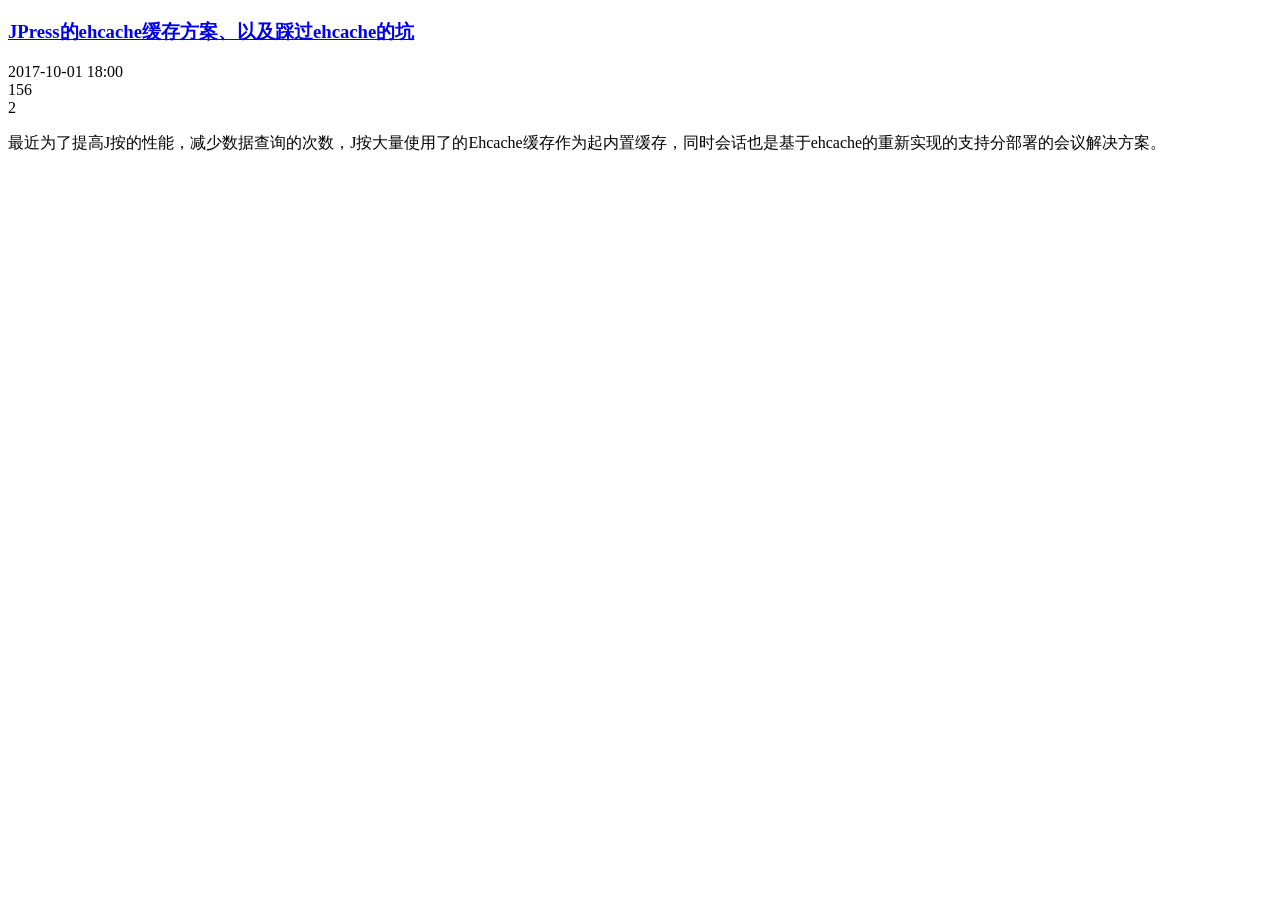
==== src/main/resources/templates/index.html @ cf23ebe3 "初始化仓库" ====
<!DOCTYPE html>
<html lang="zh-CN" xmlns:th="http://www.thymeleaf.org">
<head>
    <meta charset="utf-8">
    <meta http-equiv="X-UA-Compatible" content="IE=edge">
    <meta name="viewport" content="width=device-width, initial-scale=1">
    <title>ShaoJie</title>
    <link rel="stylesheet" th:href="@{static/bootstrap/css/bootstrap.min.css}">
    <link th:href="@{static/css/bh-css.css}" rel="stylesheet">
    <link th:href="@{static/font-awesome/css/font-awesome.min.css}" rel="stylesheet">
    <link rel="stylesheet" th:href="@{static/highlight/styles/railscasts.css}">
    <script th:src="@{static/jquery/jquery.min.js}"></script>
    <script th:src="@{static/bootstrap/js/bootstrap.min.js}"></script>
    <script th:src="@{static/highlight/highlight.pack.js}"></script>
</head>
<body>
<div class="container-fluid" style="padding:0;">
    <div class="bh-content">
        <div th:include="public :: sidebar"></div>
        <div class="bh-main">
            <div class="bh-main-body">
                <div th:include="public :: header"></div>
                <div class="bh-card">
                    <div class="bh-card-main">
                        <h3 class="bh-card-main-title"><a href="detail.html" th:href="@{/detail}">JPress的ehcache缓存方案、以及踩过ehcache的坑</a></h3>
                        <div class="bh-card-tag">
                            <div><i class="fa fa-clock-o"></i> 2017-10-01 18:00</div>
                            <div><i class="fa fa-eye"></i> 156</div>
                            <div><i class="fa fa-commenting-o"></i> 2</div>
                        </div>
                        <p class="bh-card-main-info">最近为了提高J按的性能，减少数据查询的次数，J按大量使用了的Ehcache缓存作为起内置缓存，同时会话也是基于ehcache的重新实现的支持分部署的会议解决方案。</p>
                    </div>
                </div>
                <div th:include="public :: footer"></div>
            </div>
        </div>
    </div>
</div>
</body>
<script>hljs.initHighlightingOnLoad();</script>
</html>
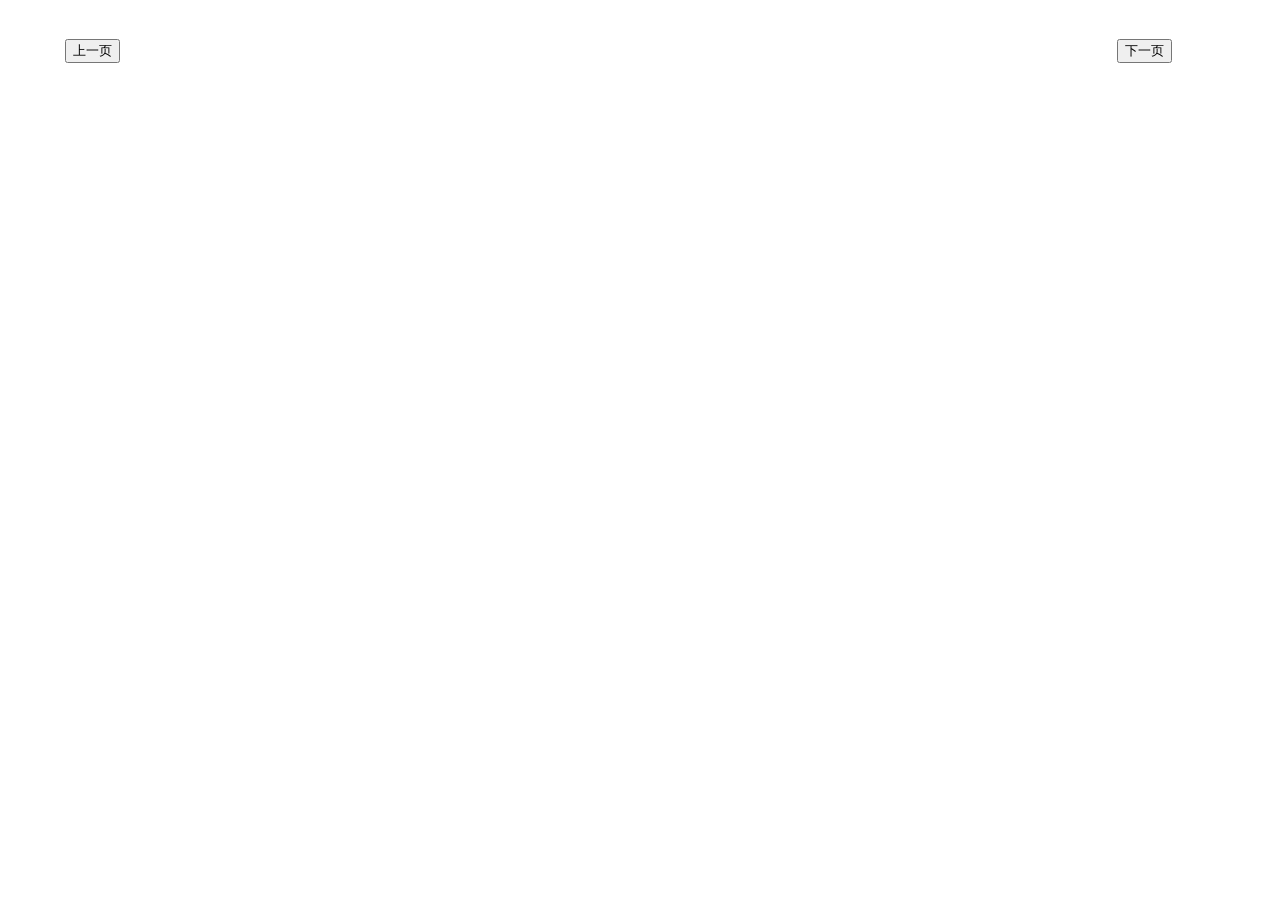
==== commit 88a3cbe6: "sort and page" ====
--- a/src/main/resources/templates/index.html
+++ b/src/main/resources/templates/index.html
@@ -4,7 +4,7 @@
     <meta charset="utf-8">
     <meta http-equiv="X-UA-Compatible" content="IE=edge">
     <meta name="viewport" content="width=device-width, initial-scale=1">
-    <title>ShaoJie</title>
+    <title>Shao · Jie</title>
     <link rel="stylesheet" th:href="@{static/bootstrap/css/bootstrap.min.css}">
     <link th:href="@{static/css/bh-css.css}" rel="stylesheet">
     <link th:href="@{static/font-awesome/css/font-awesome.min.css}" rel="stylesheet">
@@ -12,6 +12,7 @@
     <script th:src="@{static/jquery/jquery.min.js}"></script>
     <script th:src="@{static/bootstrap/js/bootstrap.min.js}"></script>
     <script th:src="@{static/highlight/highlight.pack.js}"></script>
+    <link th:href="@{static/css/main.css}" rel="stylesheet">
 </head>
 <body>
 <div class="container-fluid" style="padding:0;">
@@ -20,16 +21,32 @@
         <div class="bh-main">
             <div class="bh-main-body">
                 <div th:include="public :: header"></div>
-                <div class="bh-card">
+                <div class="bh-card" th:each="index : ${index}">
                     <div class="bh-card-main">
-                        <h3 class="bh-card-main-title"><a href="detail.html" th:href="@{/detail}">JPress的ehcache缓存方案、以及踩过ehcache的坑</a></h3>
+                        <h3 class="bh-card-main-title"><a href="detail.html" th:href="@{/detail/} + ${index.getTheme()}"
+                                                          th:utext="${index.getTheme()}"></a></h3>
                         <div class="bh-card-tag">
-                            <div><i class="fa fa-clock-o"></i> 2017-10-01 18:00</div>
-                            <div><i class="fa fa-eye"></i> 156</div>
-                            <div><i class="fa fa-commenting-o"></i> 2</div>
+                            <div><i class="fa fa-clock-o"></i><span th:text="${index.getCreateTime()}"></span></div>
+                            <div><i class="fa fa-eye"></i> <span th:text="${index.getSeeNum()}"></span></div>
+                            <div><i class="fa fa-commenting-o"></i><span th:text="${index.getMsgNum()}"></span></div>
                         </div>
-                        <p class="bh-card-main-info">最近为了提高J按的性能，减少数据查询的次数，J按大量使用了的Ehcache缓存作为起内置缓存，同时会话也是基于ehcache的重新实现的支持分部署的会议解决方案。</p>
+                        <p class="bh-card-main-info" th:utext="${index.getRemark()}"></p>
                     </div>
+                </div>
+                <!--<div th:include="public :: pageturning"></div>-->
+                <div th:if="${index.hasPrevious()}">
+                    <a href="" th:href="'/?pageNum=' + ${index.previousPageable().getPageNumber()}">
+                        <button style="float: left;margin: 20px 0 0 57px" type="button" data-loading-text="Loading..." class="btn btn-primary" autocomplete="off">
+                            上一页
+                        </button>
+                    </a>
+                </div>
+                <div th:if="${index.hasNext()}">
+                    <a href="" th:href="'/?pageNum=' + ${index.nextPageable().getPageNumber()}">
+                        <button style="float: right;margin: 20px 100px 0 0" type="button" data-loading-text="Loading..." class="btn btn-primary" autocomplete="off">
+                            下一页
+                        </button>
+                    </a>
                 </div>
                 <div th:include="public :: footer"></div>
             </div>
